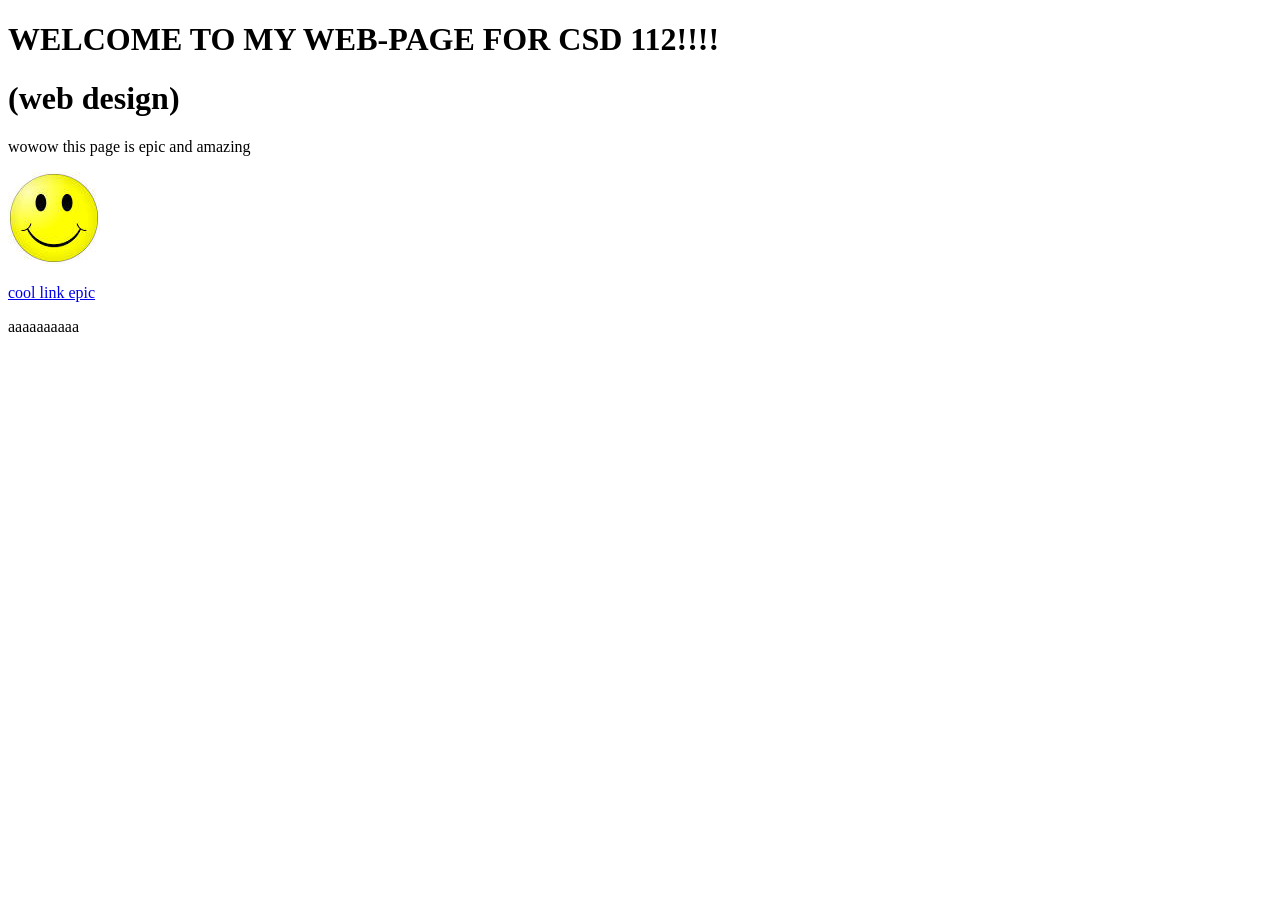
==== web design/index.html @ e297ac9f "updates from last week - forgot to commit" ====
<!DOCTYPE html>
<html lang="en">
<head>
    <meta charset="UTF-8">
    <meta name="viewport" content="width=device-width, initial-scale=1.0">
    <title>MY PAGE!!1!!1!</title>
    
    <!-- A very cool thing that I found on W3schools, totally gonna use it -->
    <!-- https://www.w3schools.com/html/html_favicon.asp -->
    <!-- <link rel="icon" type="image/x-icon" href="/images/favicon.ico"> -->
    <!-- favicon: that logo/icon thing up in the tab next to the text on the left side -->

    <!-- important news...     ../ means go back up in files-->
    <link rel="icon" type="image/x-icon" href="img/download.jpeg">
    
</head>

<body>
    <h1>WELCOME TO MY WEB-PAGE FOR CSD 112!!!!</h1>
    <h1>(web design)</h1>
    <p>wowow this page is epic and amazing </p>
    <img src="img/download.jpeg"/>

    <!-- do <pre> for text that you can manipulate within the code editor  -->


    <p></p> <!-- for some reason the link appears next to the image and not under unless i do this -->
    <a href="https://www.google.com/fbx?fbx=block_breaker&fbxga=0&hl=en&origin=www.google.com">cool link epic</a>

    <p>aaaaaaaaaa</p>

</body>
</html>
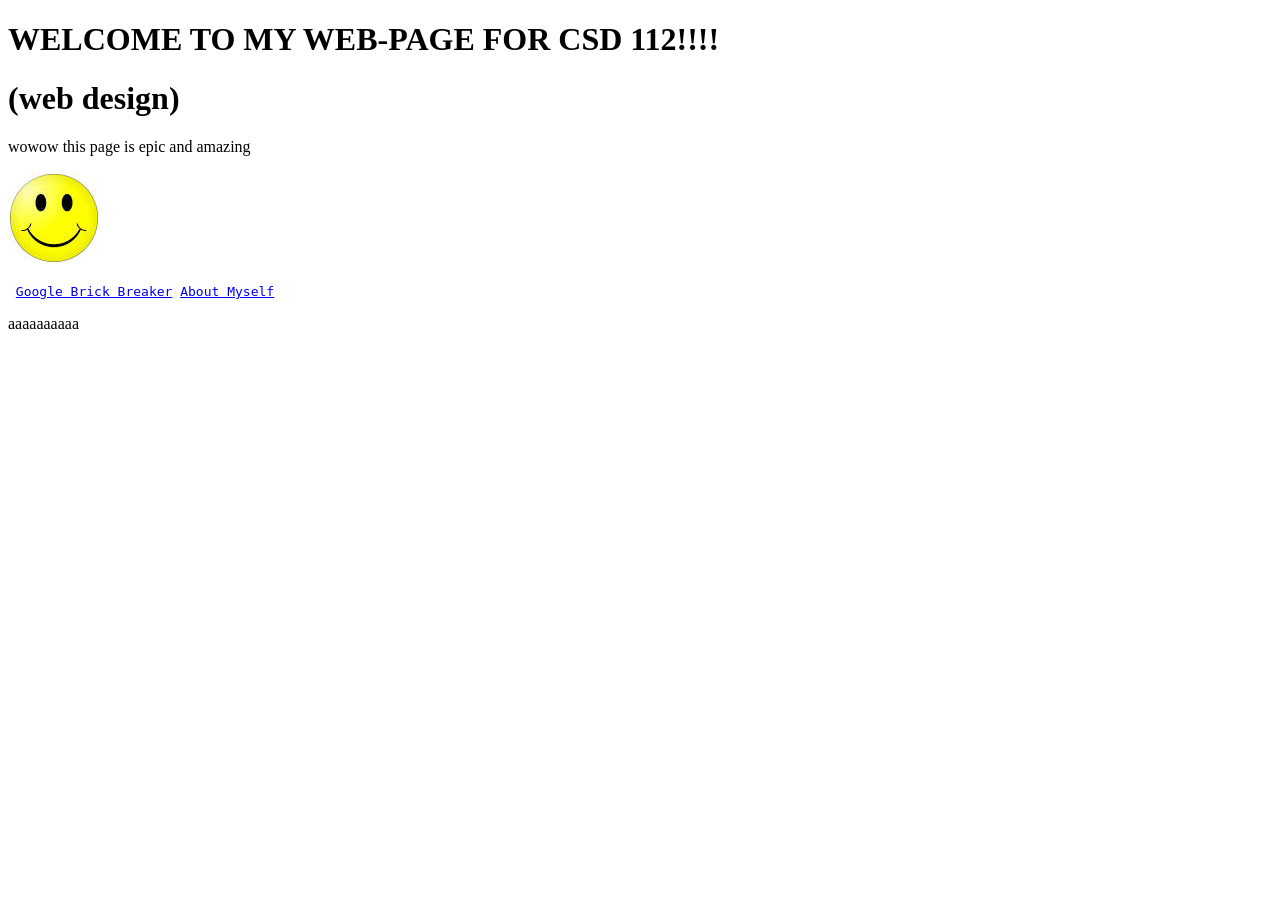
==== commit 22341479: "Add files via upload" ====
--- a/web design/index.html
+++ b/web design/index.html
@@ -22,10 +22,10 @@
     <img src="img/download.jpeg"/>
 
     <!-- do <pre> for text that you can manipulate within the code editor  -->
-
+    
 
     <p></p> <!-- for some reason the link appears next to the image and not under unless i do this -->
-    <a href="https://www.google.com/fbx?fbx=block_breaker&fbxga=0&hl=en&origin=www.google.com">cool link epic</a>
+    <pre> <a href="https://www.google.com/fbx?fbx=block_breaker&fbxga=0&hl=en&origin=www.google.com">Google Brick Breaker</a> <a href="html/about.html">About Myself</a> </pre>
 
     <p>aaaaaaaaaa</p>
 
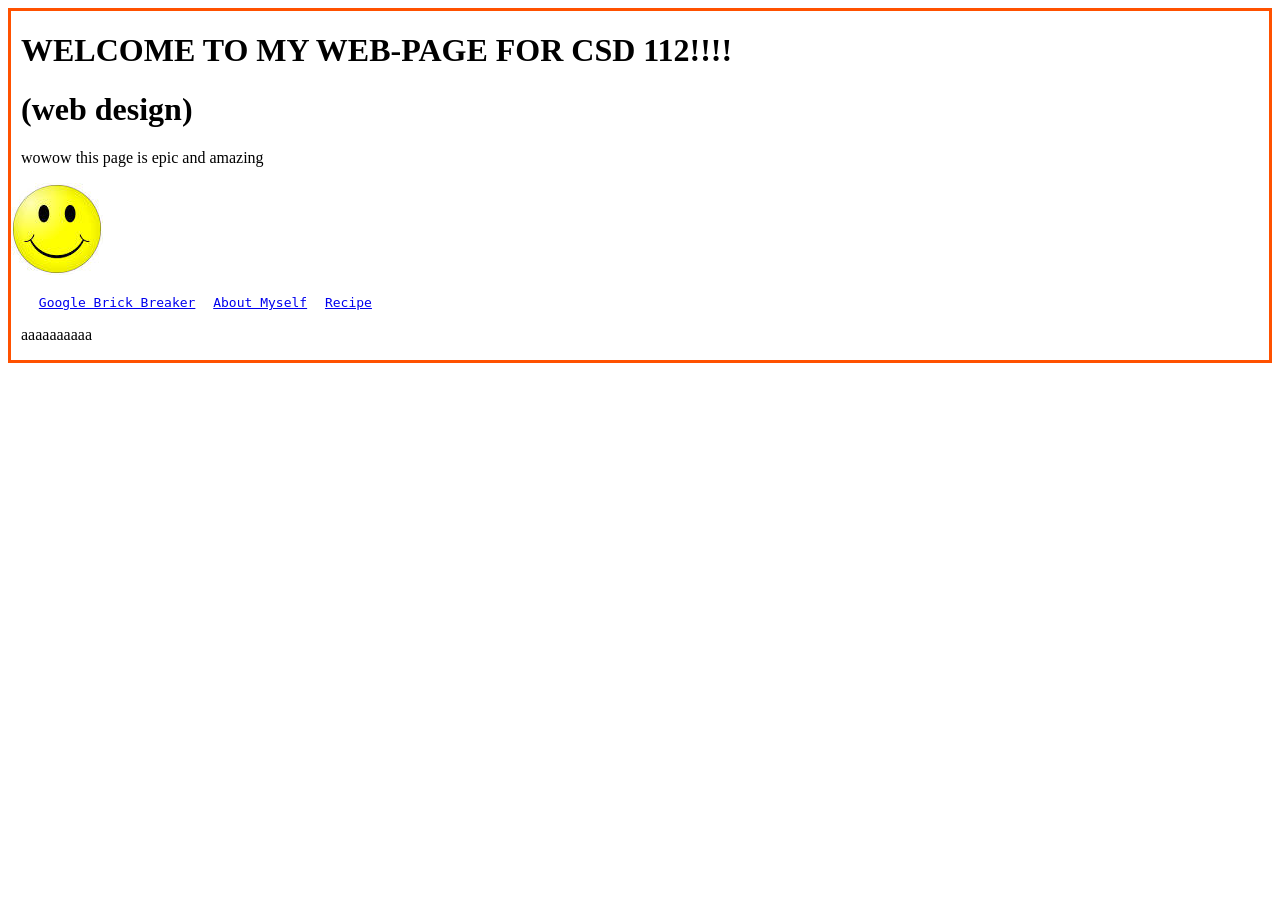
==== commit e2759b22: "update at end of period" ====
--- a/web design/index.html
+++ b/web design/index.html
@@ -24,10 +24,15 @@
     <!-- do <pre> for text that you can manipulate within the code editor  -->
     
 
-    <p></p> <!-- for some reason the link appears next to the image and not under unless i do this -->
-    <pre> <a href="https://www.google.com/fbx?fbx=block_breaker&fbxga=0&hl=en&origin=www.google.com">Google Brick Breaker</a> <a href="html/about.html">About Myself</a> </pre>
+    <p></p> <!-- for some reason the link appears next to the image and not under unless i do this 
+    
+    also, line of links here -->
+    <pre> <a href="https://www.google.com/fbx?fbx=block_breaker&fbxga=0&hl=en&origin=www.google.com">Google Brick Breaker</a> <a href="html/about.html">About Myself</a> <a href="html/recipe.html">Recipe</a> </pre>
 
     <p>aaaaaaaaaa</p>
 
 </body>
+
+<link rel="stylesheet" href="css/style.css">
+
 </html>
--- a/web design/css/style.css
+++ b/web design/css/style.css
@@ -0,0 +1,29 @@
+.border {
+  background-color: rgb(255, 81, 0);
+  color: white;
+  /* border refers to this orange line and text in the middle "Other Stuff"*/
+}
+
+/* classes or tags work */
+
+body{
+    background-color: rgb(255, 255, 255);
+    border: medium solid rgb(255, 81, 0);
+    /* padding would be here but it breaks the full line of color across the screen */
+}
+h1,p,blockquote,pre,a{
+    padding-left: 10px;
+}
+
+/* how to make button not inside of border? */
+button{
+    background-color: rgb(240, 240, 240);
+    color: black;
+    margin: 5px;
+    border: 2px solid rgb(0, 0, 0);
+    border-radius: 10px;
+}
+
+.recipe{
+    background-color:bisque
+}
